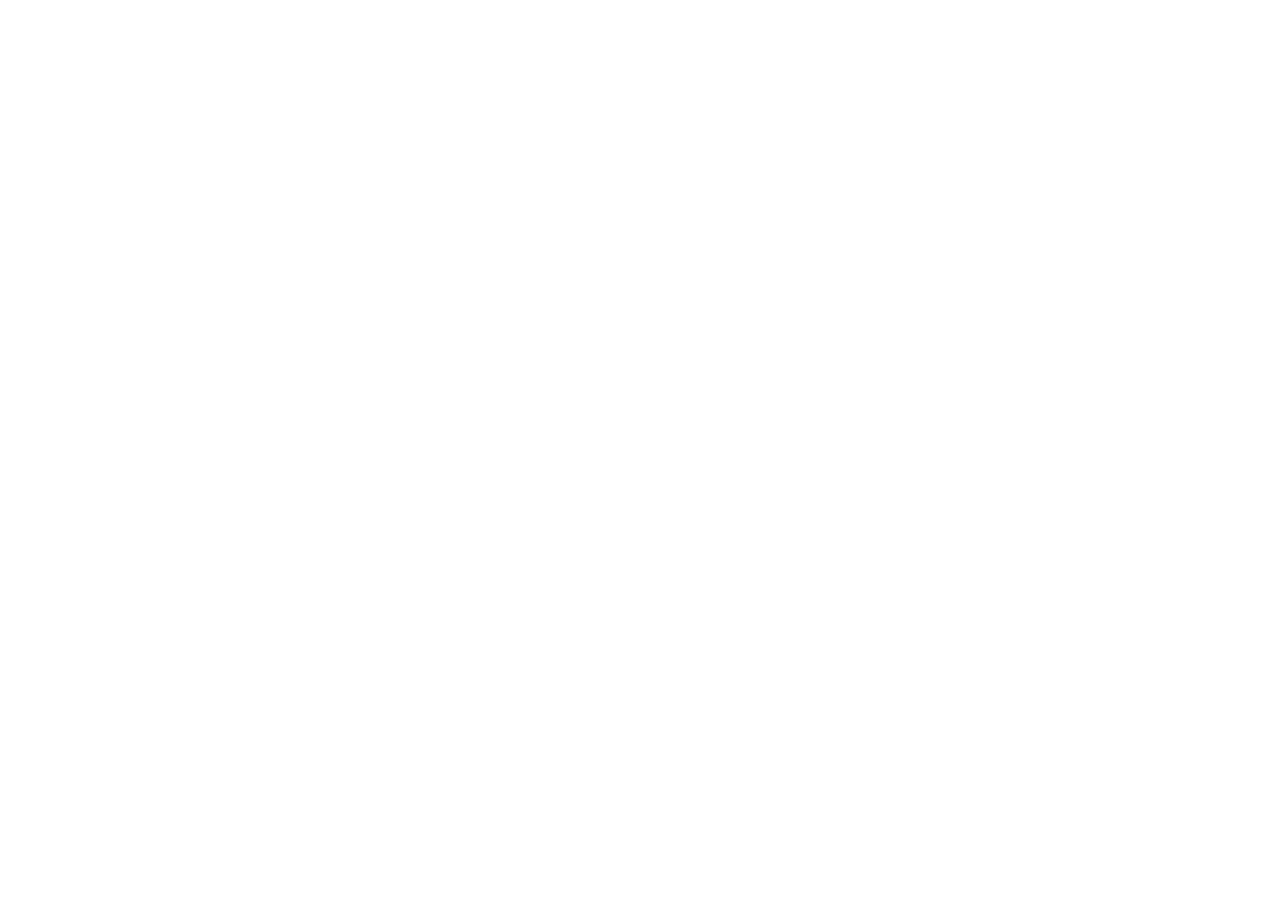
==== pages/page2.html @ bf30a2f3 "organized all files into newly created folders" ====
<!DOCTYPE html>
<html lang="en">
<head>
    <meta charset="UTF-8">
    <meta name="viewport" content="width=device-width, initial-scale=1.0">
    <title>Document</title>
</head>
<body>
    
</body>
</html>
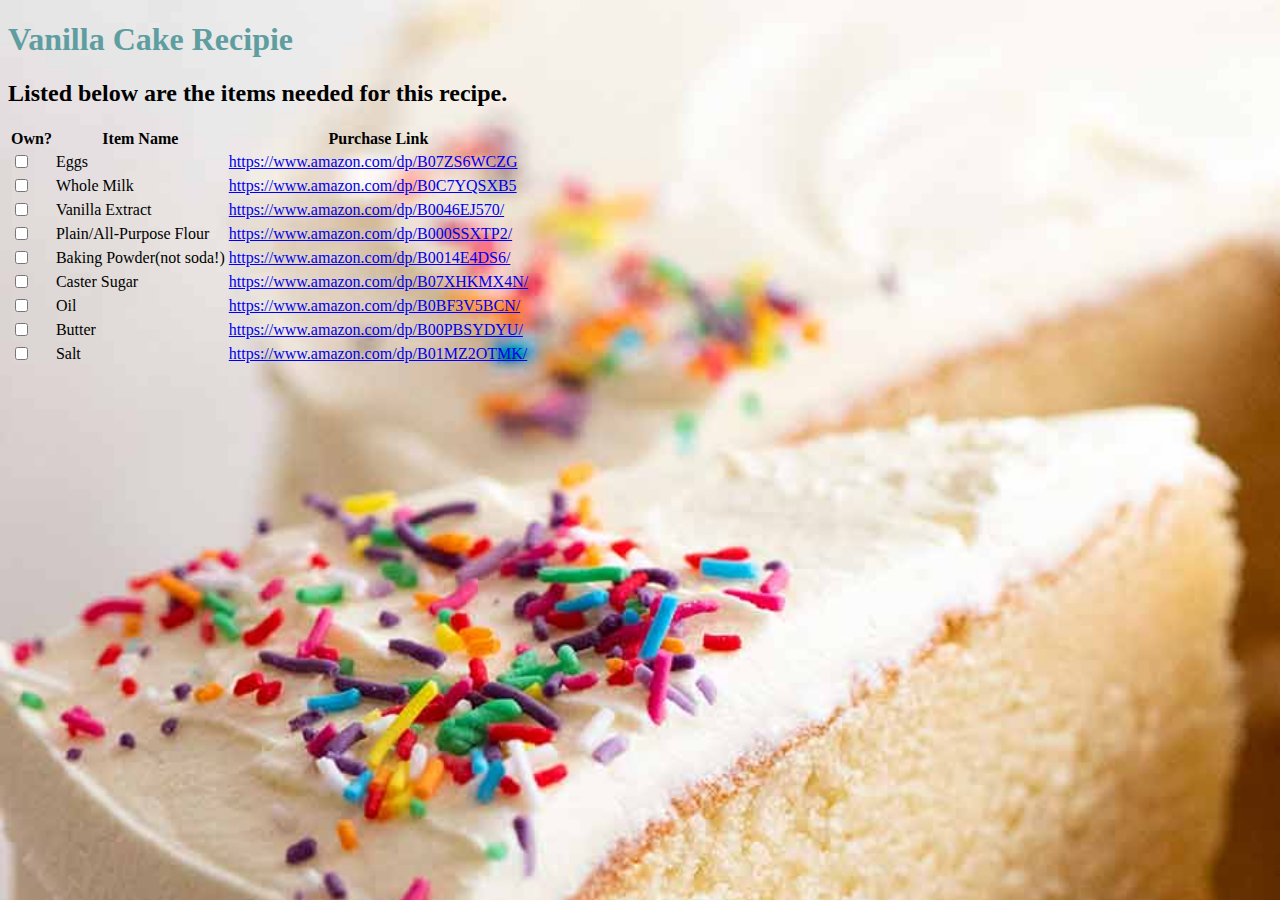
==== commit 5f43ce70: "Completed Vanilla recipie page's HTML and CSS" ====
--- a/pages/page2.html
+++ b/pages/page2.html
@@ -3,9 +3,84 @@
 <head>
     <meta charset="UTF-8">
     <meta name="viewport" content="width=device-width, initial-scale=1.0">
-    <title>Document</title>
+    <title>Vanilla Cake Recipie</title>
+    <link rel="stylesheet" href="../styles/vanilla.css">
 </head>
 <body>
+    <h1>Vanilla Cake Recipie</h1>
+    <h2>Listed below are the items needed for this recipe.</h2>
+    <div class="flex-container">
+        <table>
+            <tr>
+                <th>Own?</th>
+                <th>Item Name</th>
+                <th>Purchase Link</th>
+              </tr>
+              <tr>
+                <td><form>
+                    <input type="checkbox">
+                </form></td>
+                <td>Eggs</td>
+                <td><a href="url">https://www.amazon.com/dp/B07ZS6WCZG</a></td>
+              </tr>
+              <tr>
+                <td><form></form>
+                    <input type="checkbox">
+                </form></td>
+                <td>Whole Milk</td>
+                <td><a href="url">https://www.amazon.com/dp/B0C7YQSXB5</a></td>
+              </tr>
+              <tr>
+                <td><form></form>
+                    <input type="checkbox">
+                </form></td>
+                <td>Vanilla Extract</td>
+                <td><a href="url">https://www.amazon.com/dp/B0046EJ570/</a></td>
+              </tr>                
+              <tr>
+                <td><form></form>
+                    <input type="checkbox">
+                </form></td>
+                <td>Plain/All-Purpose Flour</td>
+                <td><a href="url">https://www.amazon.com/dp/B000SSXTP2/</a></td>                
+              </tr>
+              <tr>
+                <td><form></form>
+                    <input type="checkbox">
+                </form></td>
+                <td>Baking Powder(not soda!)</td>
+                <td><a href="url">https://www.amazon.com/dp/B0014E4DS6/</a></td>                
+              </tr>
+              <tr>
+                <td><form></form>
+                    <input type="checkbox">
+                </form></td>
+                <td>Caster Sugar</td>
+                <td><a href="url">https://www.amazon.com/dp/B07XHKMX4N/</a></td>
+              </tr>
+              <tr>
+                <td><form></form>
+                    <input type="checkbox">
+                </form></td>
+                <td>Oil</td>
+                <td><a href="url">https://www.amazon.com/dp/B0BF3V5BCN/</a></td>
+              </tr>
+              <tr>
+                <td><form></form>
+                    <input type="checkbox">
+                </form></td>
+                <td>Butter</td>
+                <td><a href="url">https://www.amazon.com/dp/B00PBSYDYU/</a></td> 
+              </tr>
+              <tr>
+                <td><form></form>
+                    <input type="checkbox">
+                </form></td>
+                <td>Salt</td>
+                <td><a href="url">https://www.amazon.com/dp/B01MZ2OTMK/</a></td>
+              </tr>
+        </table>
+    </div>
     
 </body>
 </html>--- a/styles/vanilla.css
+++ b/styles/vanilla.css
@@ -0,0 +1,10 @@
+h1 {
+    color:cadetblue;
+}
+
+body {
+    background-image:url(../images/My-best-Vanilla-Cake_9.jpg);
+    background-repeat:no-repeat;
+    background-size: cover;
+    
+}
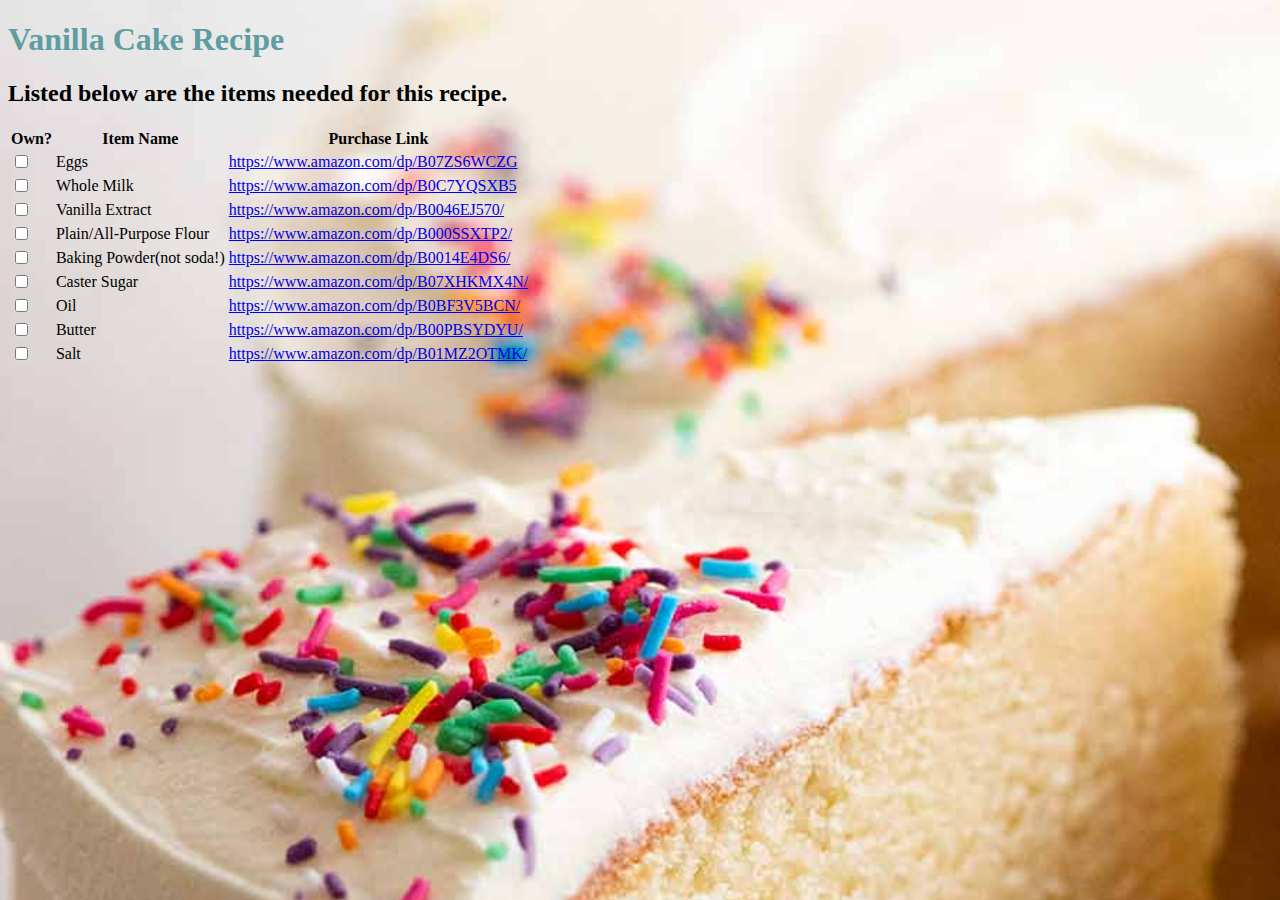
==== commit 1e364074: "Fixed typo of 'Recipie' to 'Recipe'." ====
--- a/pages/page2.html
+++ b/pages/page2.html
@@ -3,11 +3,11 @@
 <head>
     <meta charset="UTF-8">
     <meta name="viewport" content="width=device-width, initial-scale=1.0">
-    <title>Vanilla Cake Recipie</title>
+    <title>Vanilla Cake Recipe</title>
     <link rel="stylesheet" href="../styles/vanilla.css">
 </head>
 <body>
-    <h1>Vanilla Cake Recipie</h1>
+    <h1>Vanilla Cake Recipe</h1>
     <h2>Listed below are the items needed for this recipe.</h2>
     <div class="flex-container">
         <table>
